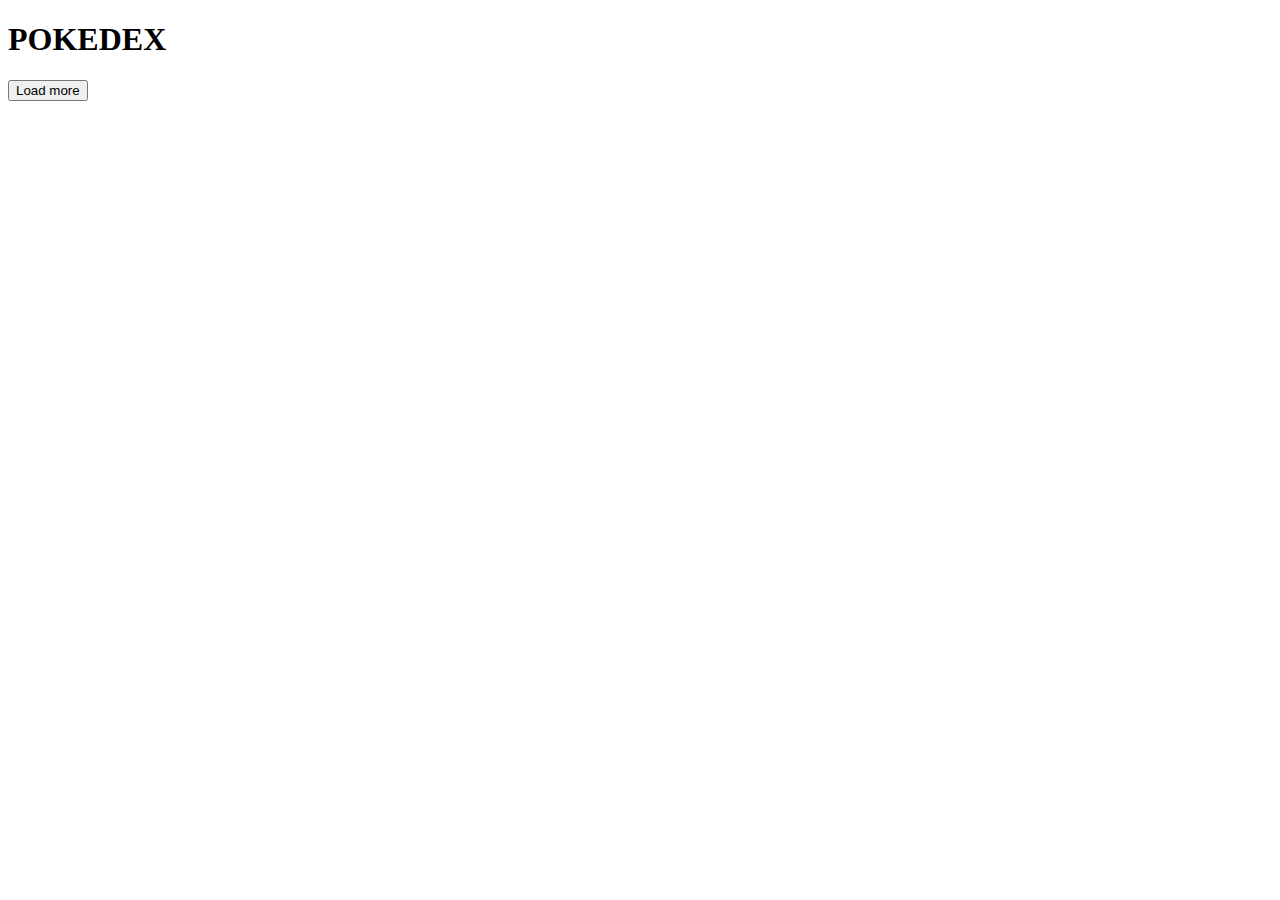
==== index.html @ 269d2577 "Update index.html" ====
<!DOCTYPE html>

<html lang="en">

<head>

    <meta charset="UTF-8">

    <meta name="viewport" content="width=device-width, initial-scale=1.0">

    <link rel="stylesheet" href="./asset/css/style_poke.css">

    <link rel="stylesheet" href="./asset/css/global_poke.css">

    <link rel="preconnect" href="https://fonts.googleapis.com">

    

    <link rel="preconnect" href="https://fonts.gstatic.com" crossorigin>

    <link href="https://fonts.googleapis.com/css2?family=Roboto:ital,wght@1,100&display=swap" rel="stylesheet">

    <link rel="preconnect" href="https://fonts.googleapis.com">

    <link rel="preconnect" href="https://fonts.gstatic.com" crossorigin>

    <link href="https://fonts.googleapis.com/css2?family=Pixelify+Sans&family=Roboto:wght@100&display=swap" rel="stylesheet">

    <title>POKEBOLSO</title>

</head>

<body>

    <section class ="content">

        <h1>POKEDEX</h1>
            <ol class="pokemons" id="grupo_todo">

             </ol>

            <div class="paginas">

                <button id="pokebotao" type="button">Load more</button>

            </div>

    </section>

    <script src="./asset/js/model_poke.js"></script>

    <script src="./asset/js/poke_api.js"></script>

    <script src="./asset/js\main_poke.js"></script>

</body>

</html>
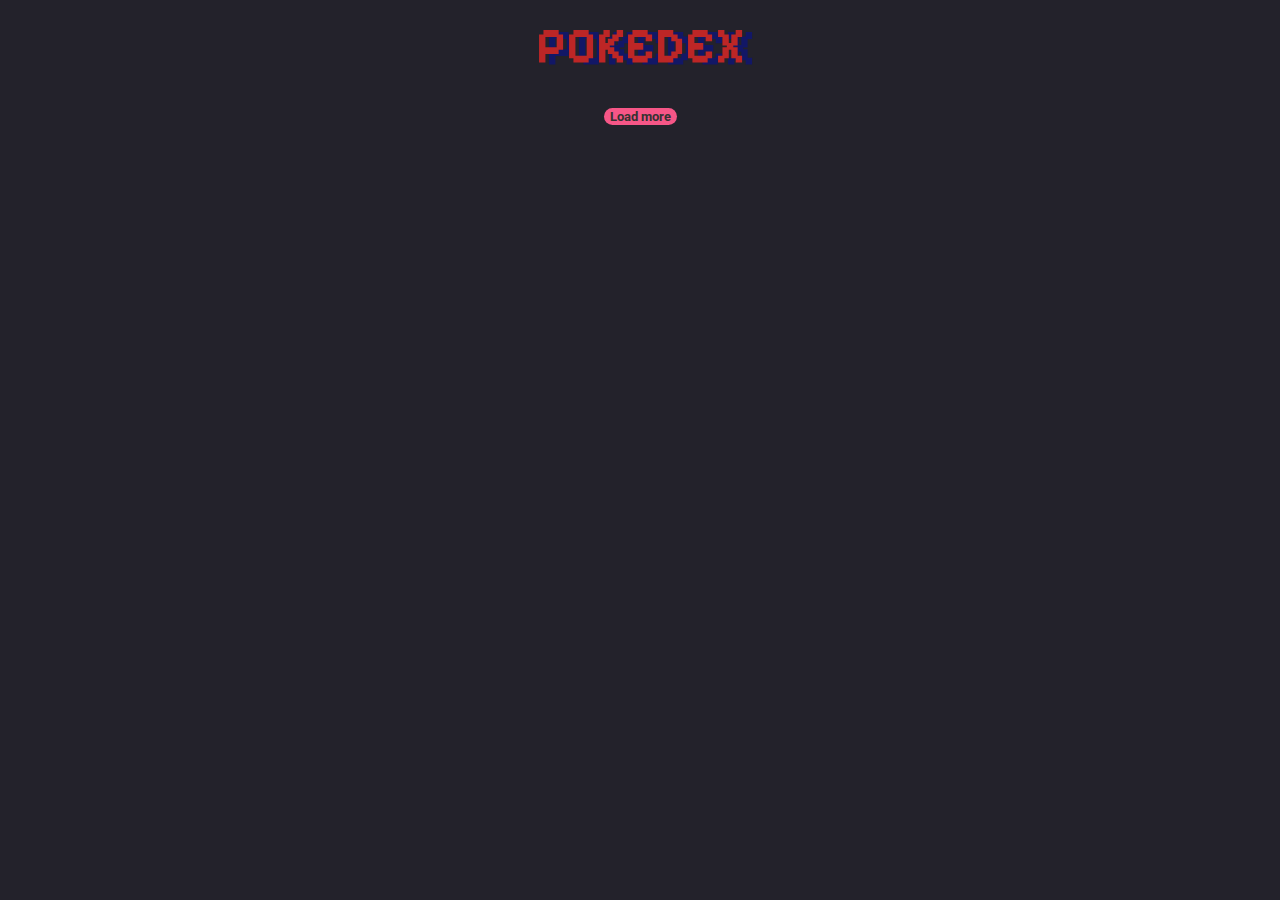
==== commit cf5b2099: "Add files via upload" ====
--- a/index.html
+++ b/index.html
@@ -8,9 +8,9 @@
 
     <meta name="viewport" content="width=device-width, initial-scale=1.0">
 
-    <link rel="stylesheet" href="./asset/css/style_poke.css">
+    <link rel="stylesheet" href="./asset/css/pokedex.css">
 
-    <link rel="stylesheet" href="./asset/css/global_poke.css">
+    <link rel="stylesheet" href="./asset/css/global_pokedex.css">
 
     <link rel="preconnect" href="https://fonts.googleapis.com">
 
@@ -26,7 +26,7 @@
 
     <link href="https://fonts.googleapis.com/css2?family=Pixelify+Sans&family=Roboto:wght@100&display=swap" rel="stylesheet">
 
-    <title>POKEBOLSO</title>
+    <title>POKEDEX</title>
 
 </head>
 
@@ -46,13 +46,9 @@
             </div>
 
     </section>
-
-    <script src="./asset/js/model_poke.js"></script>
-
-    <script src="./asset/js/poke_api.js"></script>
-
-    <script src="./asset/js\main_poke.js"></script>
-
+    <script src="./asset/js/pokemon-model.js"></script>
+    <script src="./asset/js/poke-api.js"></script>
+    <script src="./asset/js/main.js"></script>
 </body>
 
 </html>
--- a/asset/css/pokedex.css
+++ b/asset/css/pokedex.css
@@ -0,0 +1,424 @@
+
+
+.content{
+
+    width: 100vw;
+
+    height: 80vh;
+    
+}
+
+
+.grass {background-image: linear-gradient(180deg, #dfe7f5,#77c850);
+
+}
+
+.fire {
+
+    background-image: linear-gradient(180deg, #dfe7f5, #ee7f30);
+
+}
+
+
+
+.water {
+
+    background-image: linear-gradient(180deg, #dfe7f5 ,#678fee);
+
+}
+
+
+
+.electric {
+
+    background-image: linear-gradient(180deg, #dfe7f5 ,#f7cf2e);
+
+}
+
+
+
+.ice {
+
+    background-image: linear-gradient(180deg, #dfe7f5,#98d5d7);
+
+}
+
+
+
+.ground {
+
+  background-image: linear-gradient(180deg, #dfe7f5, #dfbf69);
+
+}
+
+
+
+.flying {
+
+    background-image: linear-gradient(180deg, #dfe7f5,#a98ff0);
+
+}
+
+
+
+.poison {
+
+    background-image: linear-gradient(180deg, #dfe7f5,#a040a0);
+
+}
+
+
+
+.fighting {
+
+    background-image: linear-gradient(180deg, #dfe7f5,#bf3029);
+
+}
+
+
+
+.psychic {
+
+    background-image: linear-gradient(180deg, #dfe7f5, #f65687);
+
+}
+
+
+
+.dark {
+
+    background-image: linear-gradient(180deg, #dfe7f5,#725847);
+
+}
+
+
+
+.rock {
+
+    background-image: linear-gradient(180deg, #dfe7f5,#b8a137);
+
+}
+
+
+
+.bug {
+
+    background-image: linear-gradient(180deg, #dfe7f5, #a8b720);
+
+}
+
+
+
+.ghost {
+
+    background-image: linear-gradient(180deg, #dfe7f5,#6e5896);
+
+}
+
+.normal{
+
+    background-image: linear-gradient(180deg, #dfe7f5 ,#575757);
+
+}
+
+.steel {
+
+    background-image: linear-gradient(180deg, #dfe7f5, #b9b7cf);
+
+}
+
+
+
+.dragon {
+
+   background-image: linear-gradient(180deg, #dfe7f5, #6f38f6);
+
+}
+
+
+
+.fairy {
+
+    background-image: linear-gradient(180deg, #dfe7f5, #f9aec7);
+
+}
+
+
+
+.pokemons{
+    display:grid;
+
+    grid-auto-flow:row;
+
+    grid-template-columns: 1fr 1fr 1fr;
+
+    list-style: none;
+
+    padding:0;
+
+    margin: 0;
+    
+    align-items: center;
+
+  
+
+    
+
+    
+
+}
+
+
+
+img{
+
+    height: 50%;
+}
+
+
+
+.pokemon {
+
+    color:rgb(22, 22, 8);
+
+    display:flex;
+
+    align-items: center;
+
+    justify-content: center;
+
+    flex-direction:column;
+
+    margin:0;
+
+    padding:1rem;
+
+    width: 300px;
+
+    height: 300px;
+
+    border-radius:100%;
+
+    
+
+    
+
+
+
+}
+
+.pokemon .detalhe{
+
+    display: flex;
+
+    flex-direction:row;
+
+    align-items: center;
+
+    justify-content: space-between;
+
+    
+
+}
+
+
+
+
+
+
+
+.pokemon  .detalhe .type{
+
+    margin: .6rem;
+
+    padding: 0;
+
+    list-style: none;
+
+    display: flex;
+
+    flex-direction: column;
+
+    
+
+   
+
+
+
+
+
+}
+
+.head_dados{
+
+  display:flex;
+
+  flex-direction:row-reverse;
+
+  margin:.3rem;
+
+}
+
+.pokemon .number{
+
+    margin-left: 1rem;
+
+    color:black;
+
+    text-align: right;
+
+    opacity: 50%;
+
+    font-weight: bold;
+
+}
+
+
+
+.pokemon .name{
+
+    color:black;
+
+    margin: .25rem;
+
+    font-weight: bold;
+
+    
+
+}
+
+.pokemon  .detalhe .type .types{
+
+    color:rgb(22, 22, 8);
+
+    margin:.25rem 0;
+
+    padding:.25rem .5rem;
+
+    border-radius:1rem;
+
+    font-size: .800rem;
+
+    filter:brightness(1.3);
+
+    font-weight: bolder; 
+
+}
+
+.paginas{
+
+    display:flex;
+
+    flex-direction: row;
+
+    justify-content:center ;
+
+    align-items:center ;
+
+    width: 100%;
+
+    padding: 1rem;
+
+}
+
+.paginas #pokebotao{
+
+    background-color: #f65687;
+
+    border-radius: 10px;
+
+    border:none;
+
+    color: #353232;
+
+    font-weight: bolder; 
+
+
+
+}
+
+
+
+.paginas #pokebotao:hover{
+
+
+
+    cursor:pointer;
+
+}
+@media screen and (min-width: 380px){
+    .pokemon .detalhe img{
+        max-width: 20%;
+    }
+.pokemons {
+    
+    grid-template-columns: 1fr 1fr ;
+
+}
+.pokemon{
+    width: 9rem;
+    height: 9rem;
+    margin:1rem;
+}
+
+    }
+    @media screen and (max-width: 450px){
+        .pokemon .detalhe img{
+            max-width: 50%;
+        }
+    .pokemons {
+        grid-template-columns: 1fr 1fr ;
+    }
+    .pokemon{
+        width: 10rem;
+        height: 10rem;
+        margin:1rem;
+    }
+    
+        }
+
+@media screen and (min-width: 576px) {
+    .pokemon .detalhe img{
+        max-width: 50%;
+    }
+
+    .pokemons {
+
+        grid-template-columns: 1fr 1fr ;
+
+    }
+
+    .pokemon  .detalhe .type .types{
+
+        
+
+        font-size: .800rem
+
+        ;
+
+    }
+
+}
+
+
+
+@media screen and (min-width: 992px) {
+
+    .pokemons {
+
+        grid-template-columns: 1fr 1fr 1fr;
+
+    }
+
+    .pokemon  .detalhe .type .types{
+
+        
+
+        font-size: .900rem
+
+        ;
+
+    }
+
+}
+
--- a/asset/css/global_pokedex.css
+++ b/asset/css/global_pokedex.css
@@ -0,0 +1,49 @@
+*{
+
+   
+
+    font-family: "Roboto";
+
+    box-sizing: border-box;
+
+
+
+    
+
+}
+
+body{
+
+    background-color:#23222b ;
+
+    color:beige;
+
+}
+
+.content h1{
+
+  font-family: "Pixelify Sans";
+  display:flex ;
+  margin:1rem;
+  align-items: center;
+  justify-content: center;
+  font-size: 50px;
+
+
+
+color: #bd2626;
+
+text-shadow:  #121766 10px 2px;
+
+
+
+
+}
+@media screen and (min-width: 992px) {
+    .content {
+        max-width: 992px;
+        height: auto;
+        margin: 1rem auto;
+        border-radius: 1rem;
+    }
+}
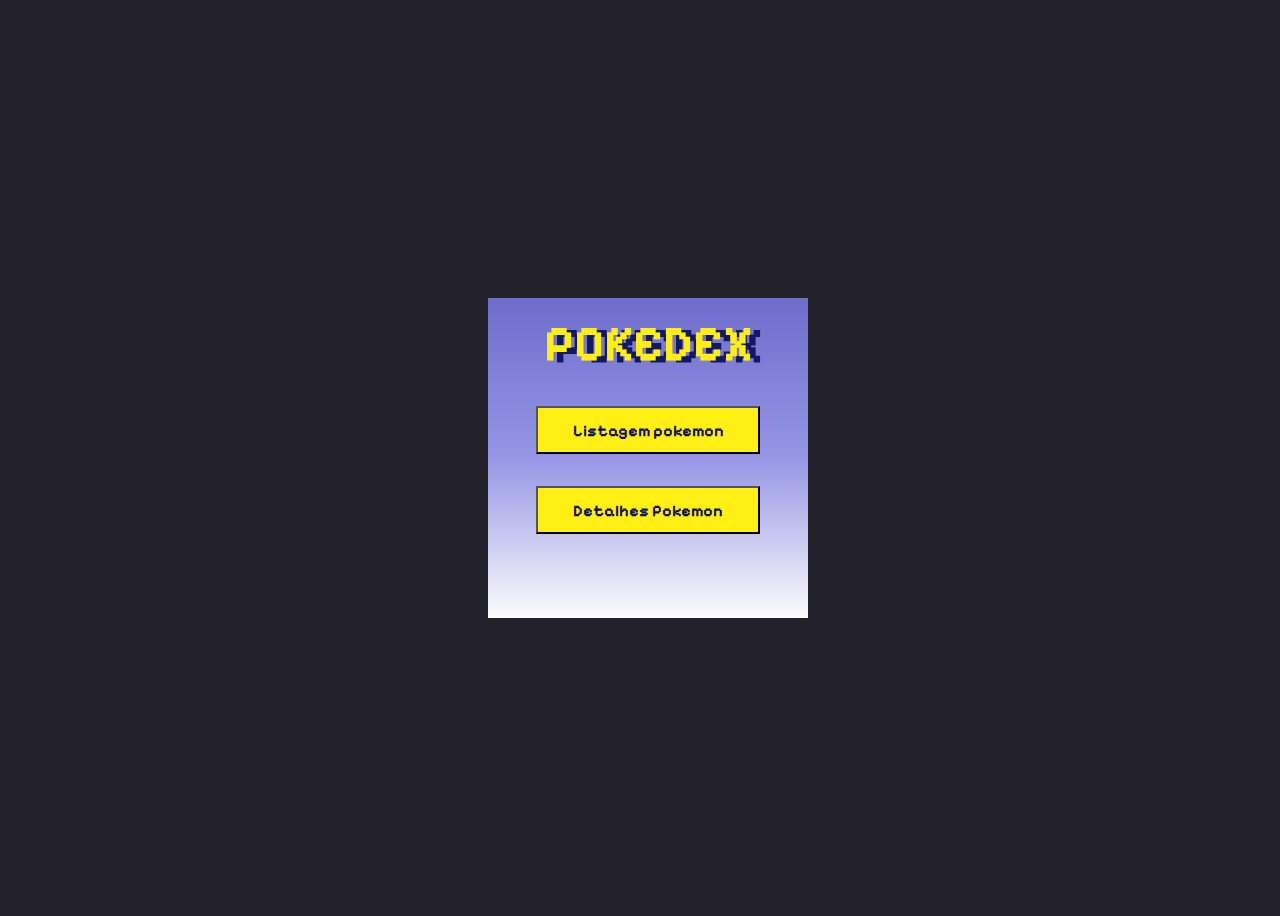
==== commit bbcddde8: "Add files via upload" ====
--- a/index.html
+++ b/index.html
@@ -1,55 +1,40 @@
-<!DOCTYPE html>
-
-<html lang="en">
-
-<head>
-
-    <meta charset="UTF-8">
-
-    <meta name="viewport" content="width=device-width, initial-scale=1.0">
-
-    <link rel="stylesheet" href="./asset/css/pokedex.css">
-
-    <link rel="stylesheet" href="./asset/css/global_pokedex.css">
-
-    <link rel="preconnect" href="https://fonts.googleapis.com">
-
-    
-
-    <link rel="preconnect" href="https://fonts.gstatic.com" crossorigin>
-
-    <link href="https://fonts.googleapis.com/css2?family=Roboto:ital,wght@1,100&display=swap" rel="stylesheet">
-
-    <link rel="preconnect" href="https://fonts.googleapis.com">
-
-    <link rel="preconnect" href="https://fonts.gstatic.com" crossorigin>
-
-    <link href="https://fonts.googleapis.com/css2?family=Pixelify+Sans&family=Roboto:wght@100&display=swap" rel="stylesheet">
-
-    <title>POKEDEX</title>
-
-</head>
-
-<body>
-
-    <section class ="content">
-
-        <h1>POKEDEX</h1>
-            <ol class="pokemons" id="grupo_todo">
-
-             </ol>
-
-            <div class="paginas">
-
-                <button id="pokebotao" type="button">Load more</button>
-
-            </div>
-
-    </section>
-    <script src="./asset/js/pokemon-model.js"></script>
-    <script src="./asset/js/poke-api.js"></script>
-    <script src="./asset/js/main.js"></script>
-</body>
-
-</html>
-
+<!DOCTYPE html>
+<html lang="en">
+<head>
+    <meta charset="UTF-8">
+    <meta name="viewport" content="width=device-width, initial-scale=1.0">
+   
+    <link rel="stylesheet" href="./asset/css/global_pokedex.css">
+    <link rel="stylesheet" href="./asset/css/home.css">
+    <!--roboto-->
+    <link rel="preconnect" href="https://fonts.googleapis.com">
+
+    <link rel="preconnect" href="https://fonts.gstatic.com" crossorigin>
+
+    <link href="https://fonts.googleapis.com/css2?family=Roboto:ital,wght@1,100&display=swap" rel="stylesheet">
+
+    <!--pixel-->
+    <link rel="preconnect" href="https://fonts.googleapis.com">
+
+    <link rel="preconnect" href="https://fonts.gstatic.com" crossorigin>
+
+    <link href="https://fonts.googleapis.com/css2?family=Pixelify+Sans&family=Roboto:wght@100&display=swap" rel="stylesheet">
+    <title>Home</title>
+<body>
+    <section id="principal">
+        <div id="menu_home">
+         
+           
+            <h1>POKEDEX</h1>
+            <div id="poke_menu">
+                <button class="home_botao" type="button">
+                    <a href="listaPokemon.html" class="itemNav" target="_parent">Listagem pokemon</a>
+                </button>
+                <button class="home_botao"  type="button"> 
+                    <a href="details.html" class="itemNav" target="_parent">Detalhes Pokemon</a>
+                </button>
+            </div>
+
+    </section>
+</body>
+</html>--- a/asset/css/global_pokedex.css
+++ b/asset/css/global_pokedex.css
@@ -1,15 +1,7 @@
 *{
 
-   
-
     font-family: "Roboto";
-
     box-sizing: border-box;
-
-
-
-    
-
 }
 
 body{
@@ -20,6 +12,32 @@
 
 }
 
+#principal{
+    
+    width: 100vw;
+    height: 100vh;
+    display: flex;
+    align-items: center;
+    justify-content: center;
+
+}
+#menu_home h1{
+
+    font-family: "Pixelify Sans";
+    font-size: 50px;
+    color: #ffef13;
+    text-shadow:  #121766 10px 2px;
+  
+  
+  
+  
+  }
+.content{
+
+    width: 100vw;
+    height: 80vh;
+    
+}
 .content h1{
 
   font-family: "Pixelify Sans";
@@ -28,12 +46,8 @@
   align-items: center;
   justify-content: center;
   font-size: 50px;
-
-
-
-color: #bd2626;
-
-text-shadow:  #121766 10px 2px;
+  color: #ffef13;
+  text-shadow:  #121766 10px 2px;
 
 
 
--- a/asset/css/home.css
+++ b/asset/css/home.css
@@ -0,0 +1,53 @@
+#menu_home{
+    width: 20rem;
+    height: 20rem;
+    background-image: linear-gradient( to top , #fcfcfc, #9696e6,#6d6dcc);
+    display: flex;
+    align-items: center;
+    justify-content: stretch;
+    flex-direction: column;
+    margin: 0;
+    padding: 0;
+    
+}
+#menu_home h1{
+
+    font-family: "Pixelify Sans";
+    font-size: 50px;
+    color: #ffef13;
+    margin:1rem;
+    text-shadow:  #121766 10px 2px;
+}
+#poke_menu{
+    width: 100%;
+    height: 10rem;
+    display: flex;
+    align-items: center;
+    justify-content: space-around;
+    flex-direction: column;
+}
+#poke_menu .home_botao{
+    background-color: #ffef13;
+    font-weight: bolder; 
+    font-size: 1rem;
+  
+    width: 70%;
+    height: 3rem;
+  
+    
+   
+}
+#poke_menu .home_botao:active{
+    background-color: #cec54f;
+    
+   
+}
+#poke_menu .home_botao a{
+   
+    text-decoration: none;
+    color: #101270;  
+    font-family: "Pixelify Sans";
+    border:none;
+   
+   
+}
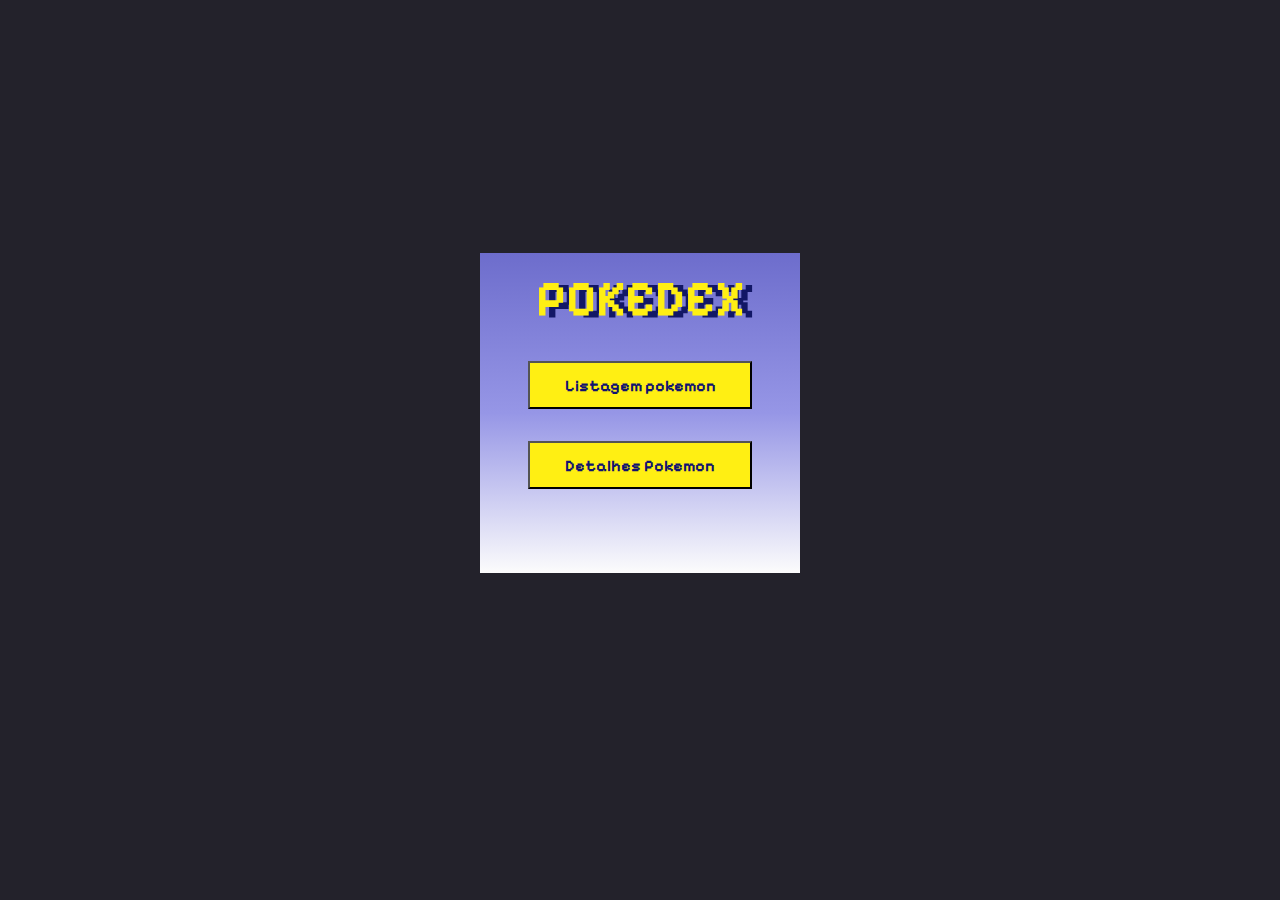
==== commit fe7dde42: "Add files via upload" ====
--- a/index.html
+++ b/index.html
@@ -21,7 +21,7 @@
     <link href="https://fonts.googleapis.com/css2?family=Pixelify+Sans&family=Roboto:wght@100&display=swap" rel="stylesheet">
     <title>Home</title>
 <body>
-    <section id="principal">
+    <section class="principal"   id="home_main">
         <div id="menu_home">
          
            
--- a/asset/css/global_pokedex.css
+++ b/asset/css/global_pokedex.css
@@ -12,14 +12,35 @@
 
 }
 
-#principal{
-    
-    width: 100vw;
-    height: 100vh;
+.principal{
+  
     display: flex;
     align-items: center;
     justify-content: center;
+    flex-direction: column;
 
+}
+#detalhes_main{
+    width: 100%;
+    height: 100%;
+}
+#detalhes_main #titulo_pokedex{
+   
+
+    font-family: "Pixelify Sans";
+    margin:1rem;
+    font-size: 50px;
+    color: #ffef13;
+    text-shadow:  #121766 10px 2px;
+      
+      
+      
+      
+      
+}
+#home_main{
+
+    height: 90vh;
 }
 #menu_home h1{
 
@@ -28,10 +49,7 @@
     color: #ffef13;
     text-shadow:  #121766 10px 2px;
   
-  
-  
-  
-  }
+}
 .content{
 
     width: 100vw;
